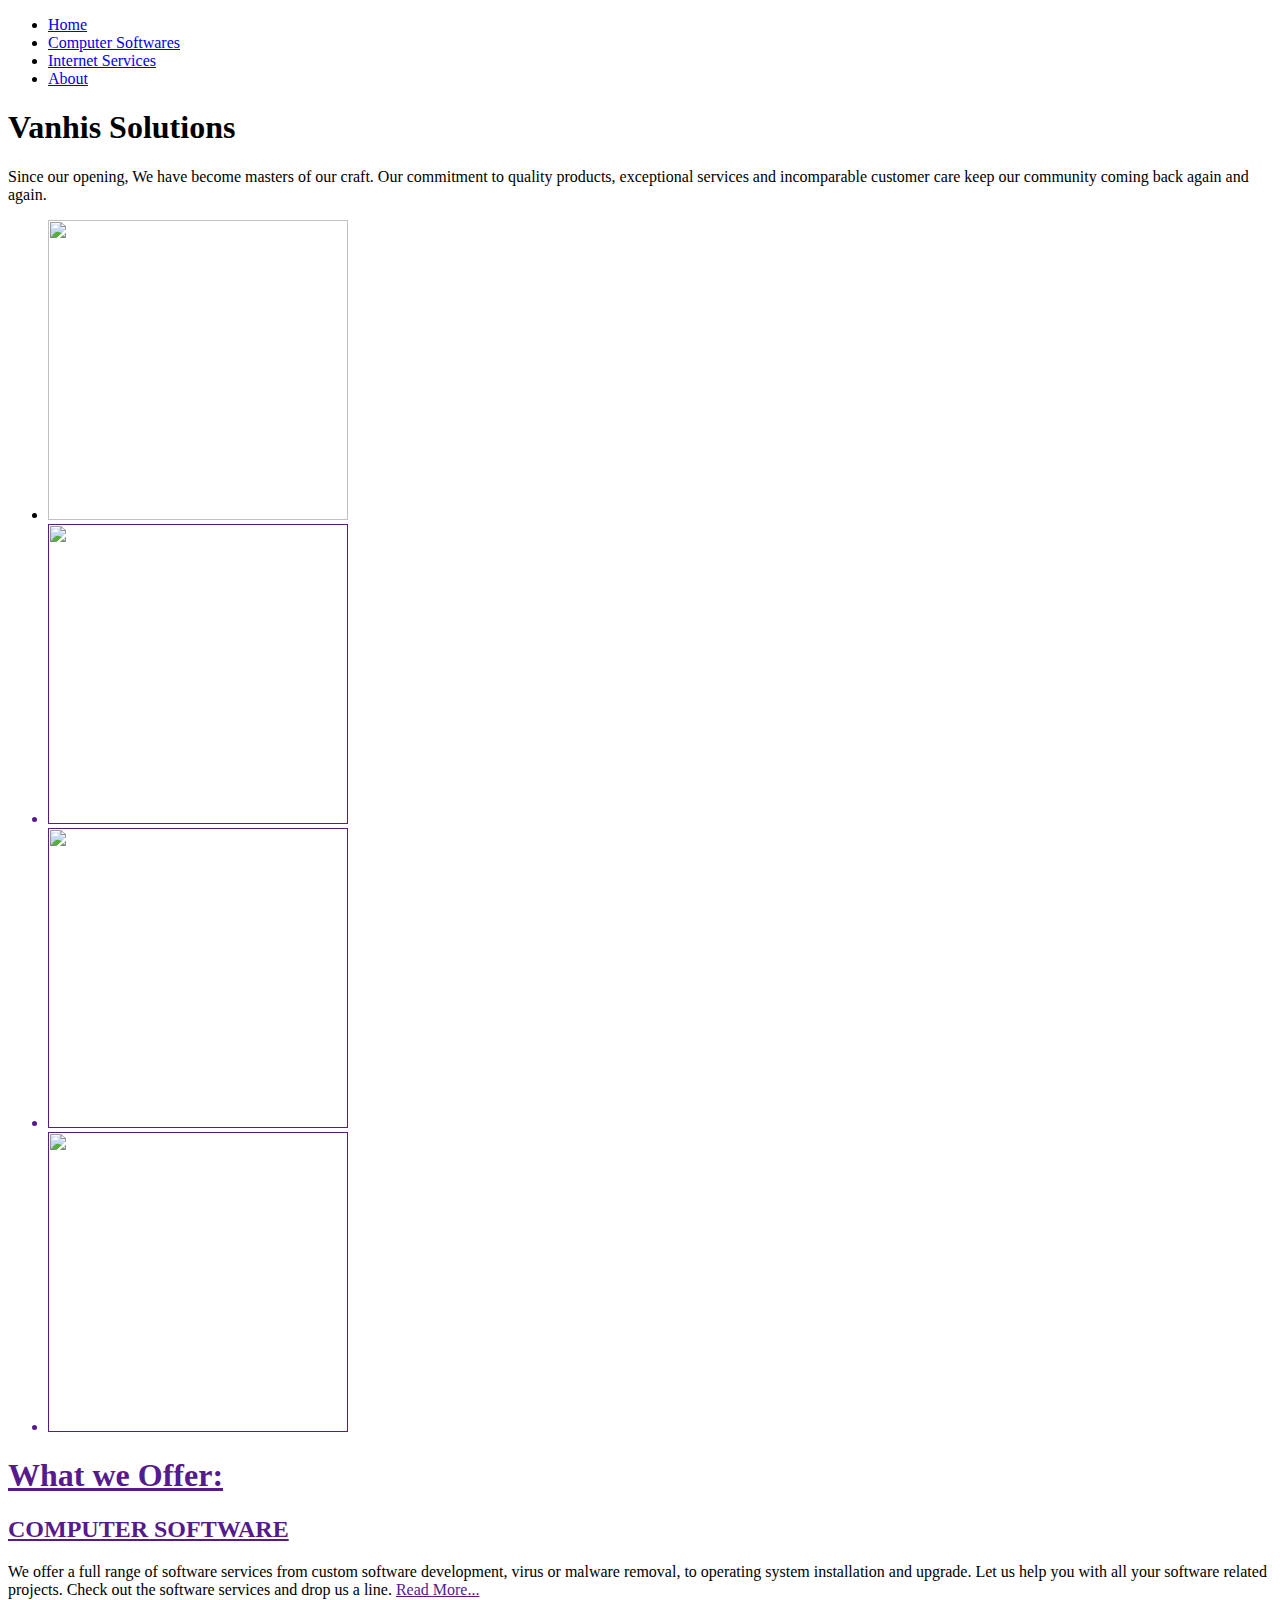
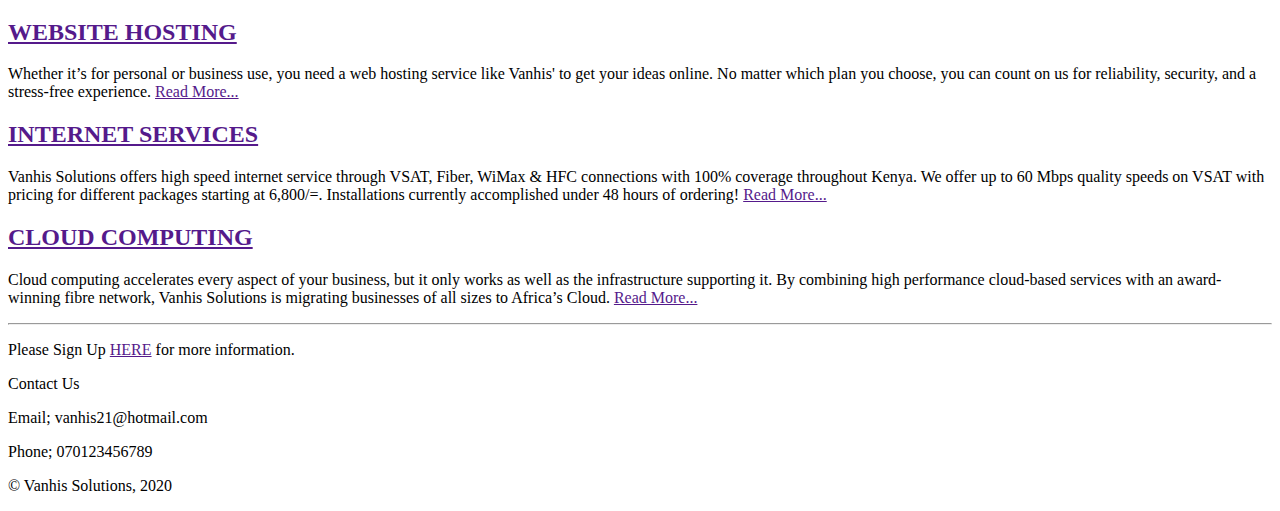
==== index.html @ e948c36b "https://github.com/vanhis21/IP.git" ====
<!DOCTYPE html>
<html>
  <head>
    <meta charset="utf-8">
    <meta name="viewport" content="width=device-width">
    <title>Vanhis Solutions</title>
    <link href="styles.css" rel="stylesheet" type="text/css" />
  </head>
  <body>
      <nav>
    <ul>
      <li><a href="#home">Home</a></li>
      <li><a href="#cs">Computer Softwares</a></li>
      <li><a href="#is">Internet Services</a></li>
      <li><a href="#about">About</a></li>
    </ul>
  </nav>
    <h1>Vanhis Solutions</h1>
    <p>Since our opening, We have become masters of our craft. Our commitment to quality products, exceptional services and incomparable customer care keep our community coming back again and again.</p>
    
    <ul>
    <li><img src="https://encrypted-tbn0.gstatic.com/images?q=tbn%3AANd9GcSa7s2O5SQtjZpJ0cJsBg5IxS6B5aTmlaJltQ&usqp=CAU" width="300" height="300"><a href=""</a></li>
    <li><img src="https://encrypted-tbn0.gstatic.com/images?q=tbn%3AANd9GcTyVAS_siGP7dMHhbRN3OK5YJZccAa0vtEC7w&usqp=CAU" width="300" height="300"></li>
    <li><img src="https://encrypted-tbn0.gstatic.com/images?q=tbn%3AANd9GcS4S16kaJ8iCjLW28C9CIigybKHjdIYsSz6Gw&usqp=CAU"  width="300" height="300"></li>
    <li><img src="https://encrypted-tbn0.gstatic.com/images?q=tbn%3AANd9GcSv8vMb30XHSPLO2BH8v8NQCGJn9yjGX2YPOA&usqp=CAU" width="300" height="300"></li>
    </ul>
    <div class="offer">
    <h1>What we Offer:</h1>
    <h2><a href="">COMPUTER SOFTWARE</a></h2>
    <p>We offer a full range of software services from custom software development, virus or malware removal, to operating system installation and upgrade. Let us help you with all your software related projects. Check out the software services  and drop us a line.  <a href="">  Read More...</a></p>
      <h2><a href="">WEBSITE HOSTING</a></h2>
    <p>Whether it’s for personal or business use, you need a web hosting service like Vanhis' to get your ideas online. No matter which plan you choose, you can count on us for reliability, security, and a stress-free experience.  <a href="">  Read More...</a></p>
    
    <h2><a href="">INTERNET SERVICES</a></h2>
    <p>Vanhis Solutions offers high speed internet service through VSAT, Fiber, WiMax & HFC connections with 100% coverage throughout Kenya. We offer up to 60 Mbps quality speeds on VSAT with pricing for different packages starting at 6,800/=. Installations currently accomplished under 48 hours of ordering!   <a href="">  Read More...</a></p>
    <h2><a href="">CLOUD COMPUTING</a></h2>
    <p>Cloud computing accelerates every aspect of your business, but it only works as well as the infrastructure supporting it.

By combining high performance cloud-based services with an award-winning fibre network, Vanhis Solutions is migrating businesses of all sizes to Africa’s Cloud.  <a href="">  Read More...</a></p>
     <hr>
    <p>Please Sign Up  <a href="">HERE</a> for more information.</p>
    </div>
   <div class="contact">
      <p>Contact Us</p>
      <p>Email; vanhis21@hotmail.com</p>
      <p>Phone; 070123456789</p>
   </div>
   <p>&#169; Vanhis Solutions, 2020</p>
  </body>
</html>
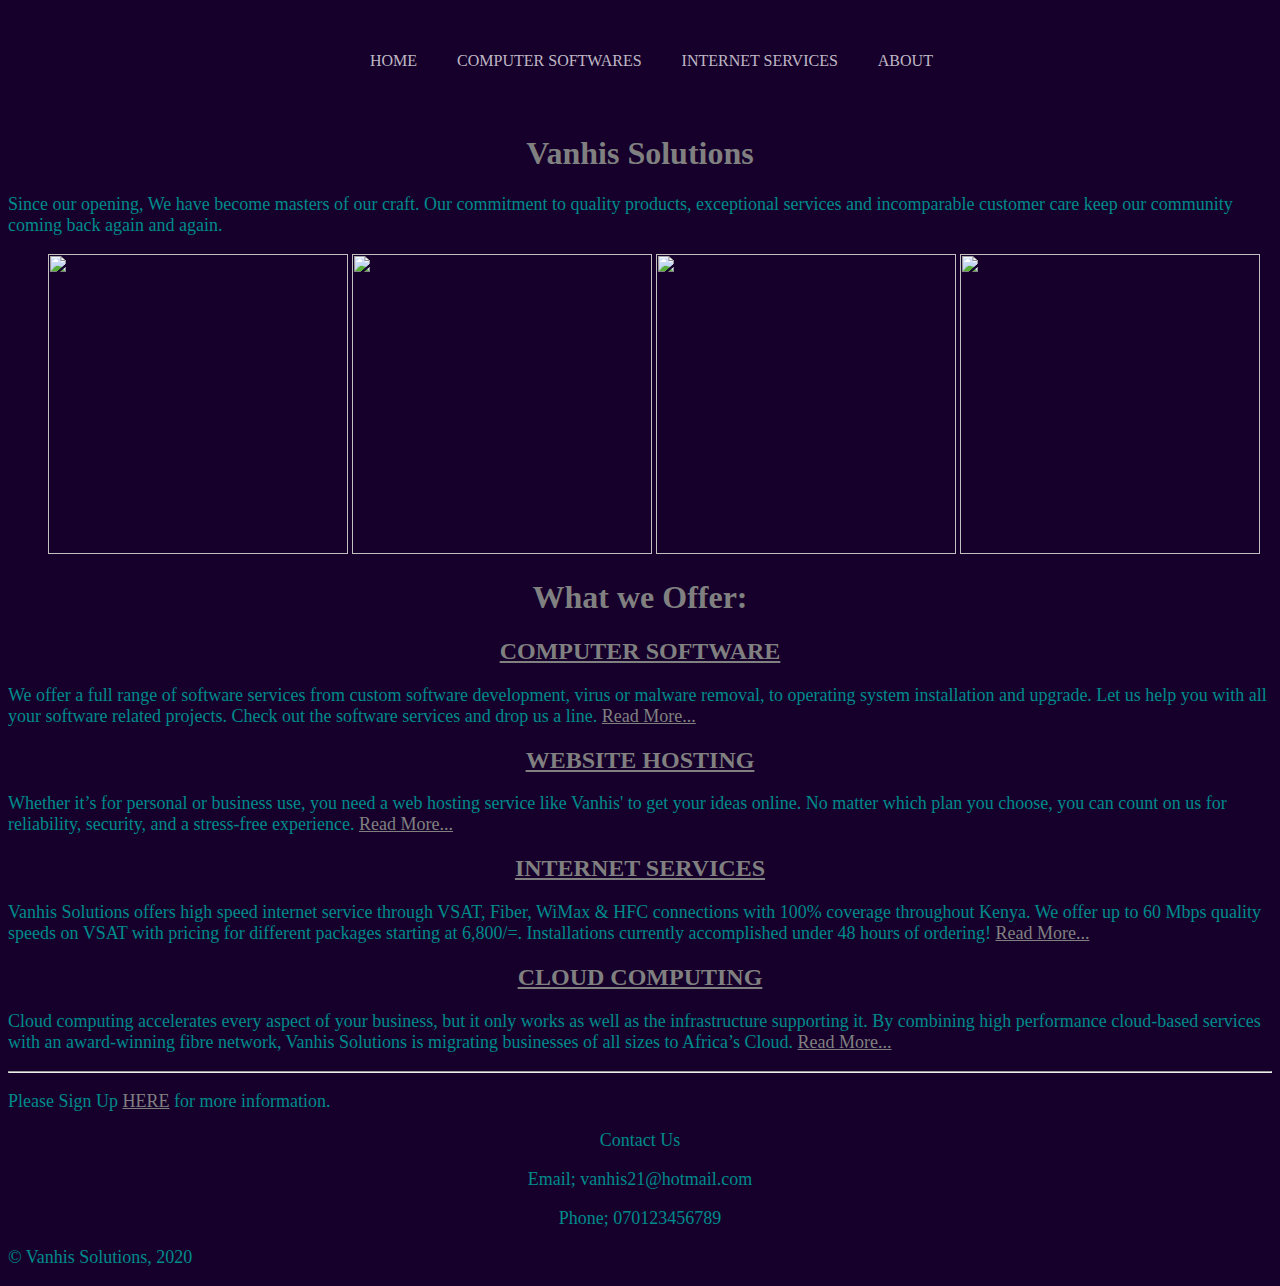
==== commit d476671b: "https://github.com/vanhis21/Bonni.git" ====
--- a/index.html
+++ b/index.html
@@ -1,13 +1,15 @@
 <!DOCTYPE html>
 <html>
-  <head>
-    <meta charset="utf-8">
-    <meta name="viewport" content="width=device-width">
-    <title>Vanhis Solutions</title>
-    <link href="styles.css" rel="stylesheet" type="text/css" />
-  </head>
-  <body>
-      <nav>
+
+<head>
+  <meta charset="utf-8">
+  <meta name="viewport" content="width=device-width">
+  <title>Vanhis Solutions</title>
+  <link href="styles.css" rel="stylesheet" type="text/css" />
+</head>
+
+<body>
+  <nav>
     <ul>
       <li><a href="#home">Home</a></li>
       <li><a href="#cs">Computer Softwares</a></li>
@@ -15,36 +17,51 @@
       <li><a href="#about">About</a></li>
     </ul>
   </nav>
-    <h1>Vanhis Solutions</h1>
-    <p>Since our opening, We have become masters of our craft. Our commitment to quality products, exceptional services and incomparable customer care keep our community coming back again and again.</p>
-    
-    <ul>
-    <li><img src="https://encrypted-tbn0.gstatic.com/images?q=tbn%3AANd9GcSa7s2O5SQtjZpJ0cJsBg5IxS6B5aTmlaJltQ&usqp=CAU" width="300" height="300"><a href=""</a></li>
-    <li><img src="https://encrypted-tbn0.gstatic.com/images?q=tbn%3AANd9GcTyVAS_siGP7dMHhbRN3OK5YJZccAa0vtEC7w&usqp=CAU" width="300" height="300"></li>
-    <li><img src="https://encrypted-tbn0.gstatic.com/images?q=tbn%3AANd9GcS4S16kaJ8iCjLW28C9CIigybKHjdIYsSz6Gw&usqp=CAU"  width="300" height="300"></li>
-    <li><img src="https://encrypted-tbn0.gstatic.com/images?q=tbn%3AANd9GcSv8vMb30XHSPLO2BH8v8NQCGJn9yjGX2YPOA&usqp=CAU" width="300" height="300"></li>
-    </ul>
-    <div class="offer">
+  <h1>Vanhis Solutions</h1>
+  <p>Since our opening, We have become masters of our craft. Our commitment to quality products, exceptional services
+    and incomparable customer care keep our community coming back again and again.</p>
+
+  <ul>
+    <li><img src="https://encrypted-tbn0.gstatic.com/images?q=tbn%3AANd9GcSa7s2O5SQtjZpJ0cJsBg5IxS6B5aTmlaJltQ&usqp=CAU"
+        width="300" height="300"></li>
+    <li><img src="https://encrypted-tbn0.gstatic.com/images?q=tbn%3AANd9GcTyVAS_siGP7dMHhbRN3OK5YJZccAa0vtEC7w&usqp=CAU"
+        width="300" height="300"></li>
+    <li><img src="https://encrypted-tbn0.gstatic.com/images?q=tbn%3AANd9GcS4S16kaJ8iCjLW28C9CIigybKHjdIYsSz6Gw&usqp=CAU"
+        width="300" height="300"></li>
+    <li><img src="https://encrypted-tbn0.gstatic.com/images?q=tbn%3AANd9GcSv8vMb30XHSPLO2BH8v8NQCGJn9yjGX2YPOA&usqp=CAU"
+        width="300" height="300"></li>
+  </ul>
+  <div class="offer">
     <h1>What we Offer:</h1>
     <h2><a href="">COMPUTER SOFTWARE</a></h2>
-    <p>We offer a full range of software services from custom software development, virus or malware removal, to operating system installation and upgrade. Let us help you with all your software related projects. Check out the software services  and drop us a line.  <a href="">  Read More...</a></p>
-      <h2><a href="">WEBSITE HOSTING</a></h2>
-    <p>Whether it’s for personal or business use, you need a web hosting service like Vanhis' to get your ideas online. No matter which plan you choose, you can count on us for reliability, security, and a stress-free experience.  <a href="">  Read More...</a></p>
-    
+    <p>We offer a full range of software services from custom software development, virus or malware removal, to
+      operating system installation and upgrade. Let us help you with all your software related projects. Check out the
+      software services and drop us a line. <a href=""> Read More...</a></p>
+    <h2><a href="">WEBSITE HOSTING</a></h2>
+    <p>Whether it’s for personal or business use, you need a web hosting service like Vanhis' to get your ideas online.
+      No matter which plan you choose, you can count on us for reliability, security, and a stress-free experience. <a
+        href=""> Read More...</a></p>
+
     <h2><a href="">INTERNET SERVICES</a></h2>
-    <p>Vanhis Solutions offers high speed internet service through VSAT, Fiber, WiMax & HFC connections with 100% coverage throughout Kenya. We offer up to 60 Mbps quality speeds on VSAT with pricing for different packages starting at 6,800/=. Installations currently accomplished under 48 hours of ordering!   <a href="">  Read More...</a></p>
+    <p>Vanhis Solutions offers high speed internet service through VSAT, Fiber, WiMax & HFC connections with 100%
+      coverage throughout Kenya. We offer up to 60 Mbps quality speeds on VSAT with pricing for different packages
+      starting at 6,800/=. Installations currently accomplished under 48 hours of ordering! <a href=""> Read More...</a>
+    </p>
     <h2><a href="">CLOUD COMPUTING</a></h2>
-    <p>Cloud computing accelerates every aspect of your business, but it only works as well as the infrastructure supporting it.
+    <p>Cloud computing accelerates every aspect of your business, but it only works as well as the infrastructure
+      supporting it.
 
-By combining high performance cloud-based services with an award-winning fibre network, Vanhis Solutions is migrating businesses of all sizes to Africa’s Cloud.  <a href="">  Read More...</a></p>
-     <hr>
-    <p>Please Sign Up  <a href="">HERE</a> for more information.</p>
-    </div>
-   <div class="contact">
-      <p>Contact Us</p>
-      <p>Email; vanhis21@hotmail.com</p>
-      <p>Phone; 070123456789</p>
-   </div>
-   <p>&#169; Vanhis Solutions, 2020</p>
-  </body>
+      By combining high performance cloud-based services with an award-winning fibre network, Vanhis Solutions is
+      migrating businesses of all sizes to Africa’s Cloud. <a href=""> Read More...</a></p>
+    <hr>
+    <p>Please Sign Up <a href="">HERE</a> for more information.</p>
+  </div>
+  <div class="contact">
+    <p>Contact Us</p>
+    <p>Email; vanhis21@hotmail.com</p>
+    <p>Phone; 070123456789</p>
+  </div>
+  <p>&#169; Vanhis Solutions, 2020</p>
+</body>
+
 </html>--- a/styles.css
+++ b/styles.css
@@ -0,0 +1,46 @@
+*{
+  font-family: 'Times New Roman', Times, serif;
+  background-color:rgb(22, 0, 43);
+  color:grey;
+  font-size: 28p
+}
+nav {
+   max-width: 960px;
+   margin: 0 auto;
+   padding: 10px 0;
+   margin-right: 0%;
+}
+ul{
+  text-align: bottom;
+}
+li{
+  display: inline-block;
+}
+nav>ul>li>a {
+padding: 18px;
+margin-right: 0;
+text-transform: uppercase;
+text-decoration: none;
+display: block;
+color: rgba(255, 255, 255, 0.733);
+}
+nav>ul>li>a:hover {
+box-shadow: 0 0 10px rgba(7, 214, 17, 0.1), inset 0 0 1px rgba(255, 255, 255, 0.6);
+background: rgba(255, 255, 255, 0.678);
+color: rgba(0, 35, 122, 0.7);
+}
+h1{
+ text-align: center;
+ text-decoration-color: lawngreen;
+} 
+.contact{
+text-align: center;
+}
+p{
+color: darkcyan;
+font-size: 18px;
+}
+h2{
+  text-align: center;
+  
+}